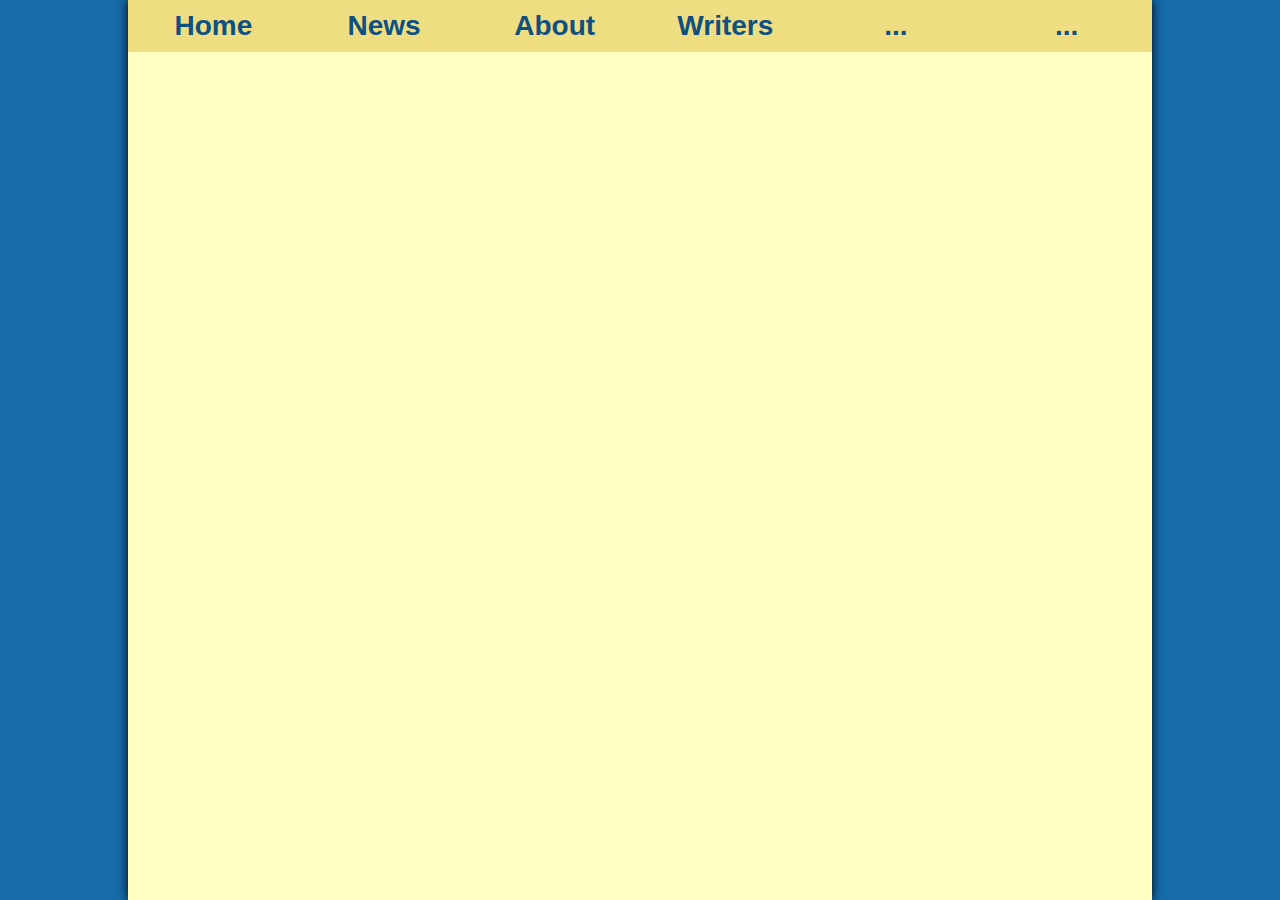
==== news.html @ a9c0b6c8 "Added JavaScript." ====
<html>
    <head>
        <link rel="stylesheet" type="text/css" href="stylesheet.css" />
        <script src="https://ajax.googleapis.com/ajax/libs/jquery/2.1.3/jquery.min.js"></script>
        <script src="script.js"></script>
    </head>
    <body>
        <div class="nav">
            <ul class="navbar">
                <a class="navlink" href="index.html"><li class="navitem"><p class="navtext">Home</p></li></a>
                <a class="navlink" href="news.html"><li class="navitem"><p class="navtext">News</p></li></a>
                <a class="navlink" href="index.html"><li class="navitem"><p class="navtext">About</p></li></a>
                <a class="navlink" href="index.html"><li class="navitem"><p class="navtext">Writers</p></li></a>
                <a class="navlink" href="index.html"><li class="navitem"><p class="navtext">...</p></li></a>
                <a class="navlink" href="index.html"><li class="navitem"><p class="navtext">...</p></li></a>
            </ul>
        </div>
        <div class="news"></div>
    </body>
</html>
---- stylesheet.css ----
html {
    margin: 0;
    padding: 0;
    background-color: #166baa;
} body {
    padding: 0;
    margin-top: 0px;
    margin-bottom: 0px;
    margin-left: 10%;
    margin-right: 10%;
    background-color: #feffc1;
    box-shadow: 0px 0px 10px #000;
} p,h2,h3,h4,h5,h6,li {
    font-family: 'Roboto', sans-serif;
} p {
    font-size: 1em;
} h1 {
    font-size: 2.5em;
} h2 {
    font-size: 2em;
} h3 {
    font-size: 1.75em;
} h4 {
    font-size: 1.5em;
} h5 {
    font-size: 1.25em;
} h6 {
    font-size: 1.1em;
} li {
    font-size: 1em;
} .nav {
    display: block;
} .navbar {
    display: block;
    width: 100%;
    padding: 0;
    margin: 0;
} .navitem {
    display: block;
    float: left;
    width: calc(100% / 6);
    text-align: center;
    background-color: #efde81;
    border-bottom: 3px solid #efde81;
} .navlink {
    text-decoration: none;
} .navtext {
    font-size: 1.75em;
    margin: 0;
    padding-top: 10px;
    padding-bottom: 7px;
    font-weight: bold;
    color: #0e5081;
} .navitem:hover {
    -moz-transition: border-bottom 200ms;
    -o-transition: border-bottom 200ms;
    -webkit-transition: border-bottom 200ms;
    transition: border-bottom 200ms;
    border-bottom: 3px solid #000;
}
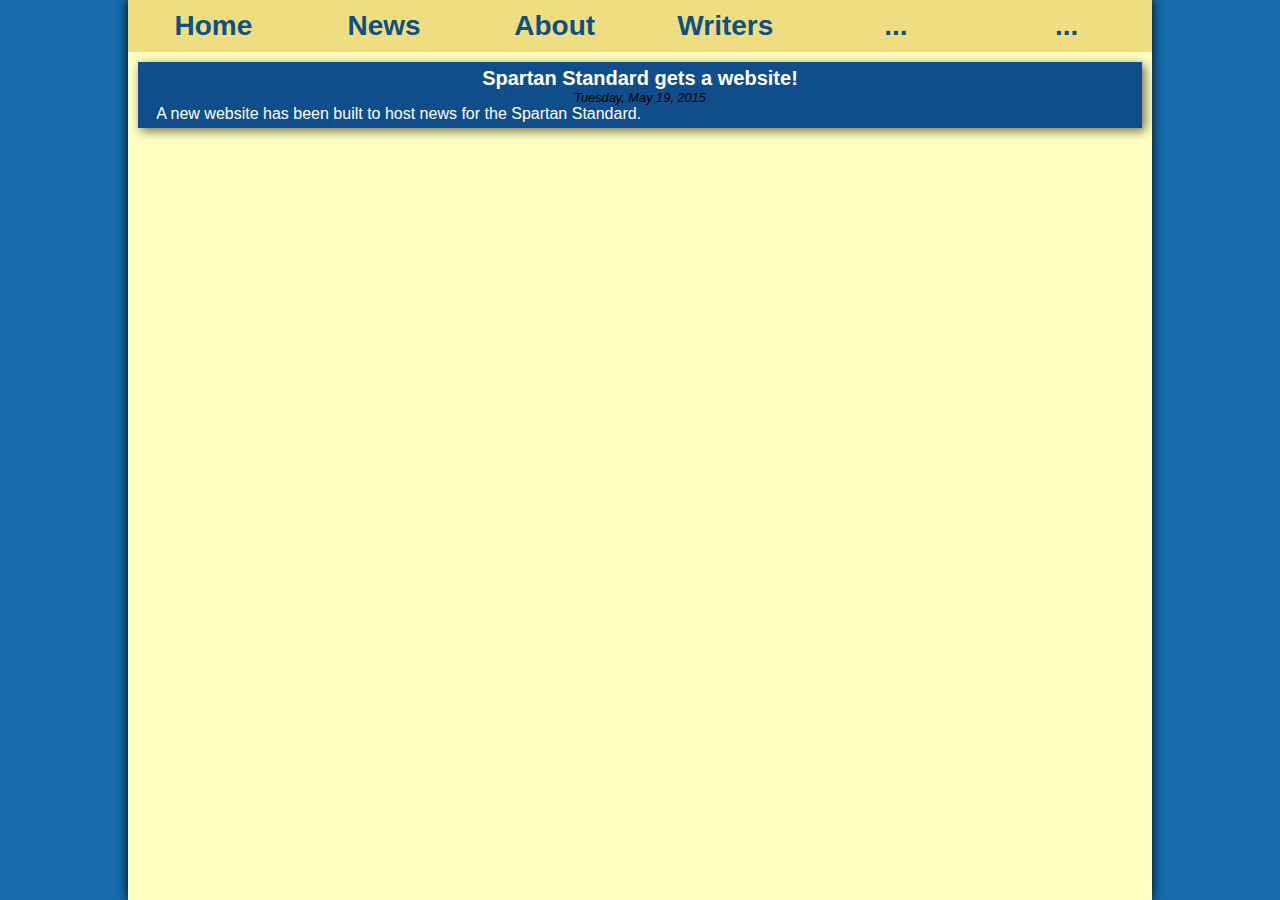
==== commit 1d62cf27: "Working news and news navigation." ====
--- a/news.html
+++ b/news.html
@@ -15,6 +15,6 @@
                 <a class="navlink" href="index.html"><li class="navitem"><p class="navtext">...</p></li></a>
             </ul>
         </div>
-        <div class="news"></div>
+        <table cellspacing="10px" class="news"></table>
     </body>
 </html>--- a/stylesheet.css
+++ b/stylesheet.css
@@ -3,6 +3,8 @@
     padding: 0;
     background-color: #166baa;
 } body {
+    top: 0px;
+    height: 100%;
     padding: 0;
     margin-top: 0px;
     margin-bottom: 0px;
@@ -10,9 +12,11 @@
     margin-right: 10%;
     background-color: #feffc1;
     box-shadow: 0px 0px 10px #000;
-} p,h2,h3,h4,h5,h6,li {
+} p,h2,h3,h4,h5,h6,li,em,b,code {
+    display: block;
+} p,h2,h3,h4,h5,h6,li,em,b {
     font-family: 'Roboto', sans-serif;
-} p {
+} p,em,code,b {
     font-size: 1em;
 } h1 {
     font-size: 2.5em;
@@ -57,4 +61,34 @@
     -webkit-transition: border-bottom 200ms;
     transition: border-bottom 200ms;
     border-bottom: 3px solid #000;
+} .news {
+    width: 100%;
+    table-layout: fixed;
+} .newsitem {
+    background-color: #104e8b;
+    padding: 5px 5px 5px 5px;
+    box-shadow: 3px 3px 10px #6d6d53;
+} .newsitem h5 {
+    text-align: center;
+    margin: 0;
+    color: #fff;
+} .newsitem h2 {
+    text-align: center;
+    margin: 0;
+    color: #fff;
+} .newsitem em {
+    text-align: center;
+    margin: 0;
+    font-size: .8em;
+} .newsitem p {
+    text-align: justify;
+    margin: 0;
+    color: #fff;
+} .newsitem:hover {
+    box-shadow: 5px 5px 15px #6d6d53;
+} .backbutton {
+    text-decoration: none;
+    background-color: #efde81;
+    border: 2px solid #000;
+    border-radius: 3px;
 }